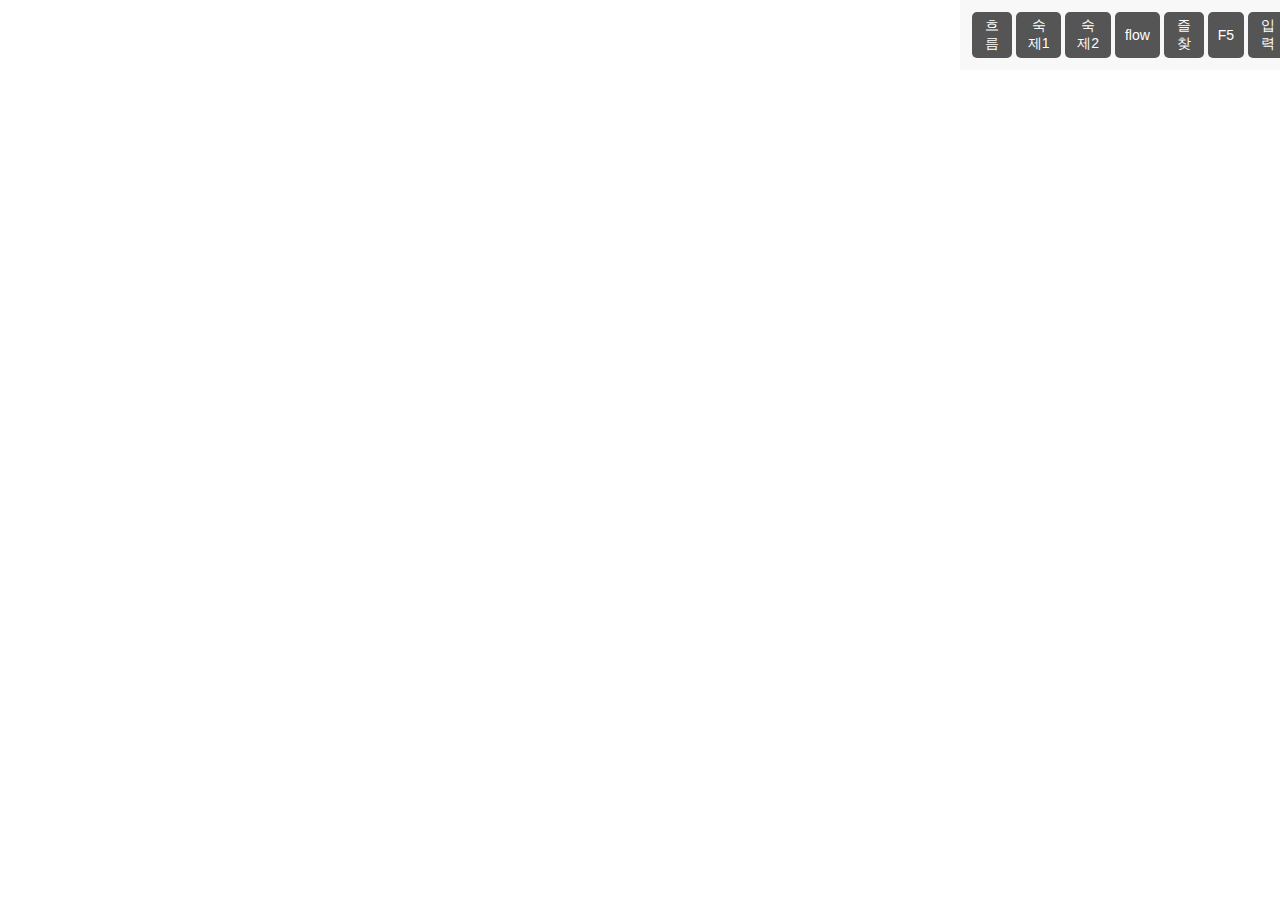
==== index.html @ bfab96e7 "Update index.html" ====
<!DOCTYPE html>
<html lang="ko">
<head>
    <meta charset="UTF-8">
    <meta name="viewport" content="width=device-width, initial-scale=1.0, user-scalable=yes">
    <title>롤캐 모바일용</title>
    <link rel="stylesheet" href="styles.css">
    <style>
        /* 버튼 크기 조정 */
        .menu-button {
            padding: 5px 10px; /* 버튼 크기 줄임 */
            font-size: 14px; /* 폰트 크기 줄임 */
            margin: 2px; /* 버튼 간격 조정 */
        }

        /* 추가 스타일: 전체 레이아웃과 스크롤 방지 */
        html, body {
            height: 100%; /* html, body 높이 100% 설정 */
            margin: 0;
            padding: 0;
            overflow: hidden; /* body 스크롤 방지 */
        }

        .container {
            display: flex;
            flex-direction: column; /* 모바일에서는 세로 배치 */
            height: 100%; /* container 높이 100% 설정 */
            overflow: hidden;
        }
        .app_banner_container__8\+G2L.app_banner_is_fixed__vD7c- {
            display: none !important;
        }
        /* 멀티뷰 스타일 */
        .multiview-container {
            display: grid;
            gap: 0;
            width: 100%;
            height: 100%;
        }

        .multiview-item {
            position: relative;
            width: 100%;
            height: 100%;
        }

        .multiview-item iframe {
            width: 100%;
            height: 100%;
            border: none;
        }
    </style>
</head>
<body>
    <div class="container">
        <!-- 상단: 버튼 메뉴 -->
        <div class="menu-section" id="menu-section">
            <button id="hrm-btn" class="menu-button">흐름</button>
            <button id="youtube-btn" class="menu-button">숙제1</button>
            <button id="forest-btn" class="menu-button">숙제2</button>
            <button id="flow-btn" class="menu-button">flow</button>
            <button id="favorite-btn" class="menu-button">즐찾</button>
            <button id="refresh-btn" class="menu-button">F5</button>
            <button id="input-btn" class="menu-button">입력</button>
        </div>

        <!-- 중간: 영상 표시 -->
        <div class="video-section" id="video-section">
            <iframe
                id="video-iframe"
                src=""
                frameborder="0"
                allow="accelerometer; autoplay; clipboard-write; encrypted-media; gyroscope; picture-in-picture"
                allowfullscreen
            ></iframe>
        </div>

        <!-- 하단: 채팅창 -->
        <div class="chat-section">
            <iframe
                id="chat-iframe"
                src=""
                frameborder="0"
            ></iframe>
        </div>
    </div>

    <!-- 입력 모달 -->
    <div id="input-modal" style="display: none;">
        <div style="display: flex; flex-direction: column;">
            <div style="display: flex; align-items: center; margin-bottom: 10px;">
                <input type="checkbox" id="multiview-checkbox" style="margin-right: 5px;">
                <label for="multiview-checkbox">멀티뷰 사용</label>
            </div>
            <div id="single-url-input-container">
                <input type="text" id="url-input" class="url-input" placeholder="URL 입력" style="width: 100%; margin-bottom: 10px;" />
            </div>
            <div id="multiview-options" style="display: none;">
                <div style="display: flex; align-items: center; margin-bottom: 10px;">
                    <label for="multiview-layout-select" style="margin-right: 10px;">분할:</label>
                    <select id="multiview-layout-select">
                        <option value="1">1분할</option>
                        <option value="2">2분할</option>
                        <option value="3">3분할</option>
                        <option value="4">4분할</option>
                    </select>
                </div>
                <div id="multiview-url-inputs">
                    <!-- 동적으로 URL 입력 필드가 추가됩니다 -->
                </div>
                <!-- 추가: 즐겨찾기 목록 (멀티뷰용, 드래그 가능) -->
                <div id="favorite-drag-container">
                    <p class="favorite-drag-title">즐겨찾기 (드래그하여 입력 필드에 붙여넣기)</p>
                    <div id="favorite-drag-list">
                        <!-- 즐겨찾기 항목이 여기에 동적으로 추가됩니다 -->
                    </div>
                </div>
            </div>
            <div style="display: flex; justify-content: space-between; align-items: center;">
                <button id="go-btn" class="menu-button" style="flex-grow: 1; margin-right: 5px;">Go</button>
                <button id="close-btn" class="menu-button" style="background-color: #dc3545; color: white;">닫기</button>
            </div>
            <div style="margin-top: 10px; color: #666; font-size: 12px; word-wrap: break-word;">
             ex) 롤캐직링, 영상주소, m3u8(크롬,웨일,엣지는<a href="https://chromewebstore.google.com/detail/hls-player-m3u8-streaming/eakdijdofmnclopcffkkgmndadhbjgka?hl=ko" target="_blank">플레이어</a>설치)
            </div>
        </div>
    </div>

    <!-- 기존 즐겨찾기 모달 (독립적으로 동작) -->
    <div id="favorite-modal" style="display: none;">
      <div style="display: flex; flex-direction: column; align-items: center;">
        <h3>즐겨찾기 목록</h3>
        <input
          type="text"
          id="favorite-name-input"
          placeholder="이름 입력"
          class="favorite-input"
          style="flex: 1;"
        />
        <div class="input-row">
          <input
            type="text"
            id="favorite-url-input"
            placeholder="주소 입력"
            class="favorite-input"
          />
        </div>
        <button id="add-favorite-btn" class="menu-button">추가</button>
      </div>
      <ul id="favorite-list" style="list-style-type: none; padding: 0; width: 100%;">
        <!-- 즐겨찾기 항목이 여기에 동적으로 추가됩니다 -->
      </ul>
      <div class="button-container">
        <button id="close-favorite-modal" class="menu-button" style="background-color: #dc3545; color: white;">닫기</button>
      </div>
    </div>

    <script>
        function getVideoarea(w, h, wr, hr){
            h = h - 25;
            if(w <= 0 || h <= 0){
                return 0;
            } else if(w*hr > h*wr){
                return h * h * wr / hr;
            } else {
                return w * w * hr / wr;
            }
        }

        function getUtility(x, n){
            return x/(x+n);
        }

        // 디바운스 함수
        function debounce(func, delay) {
            let timeoutId;
            return function(...args) {
                clearTimeout(timeoutId);
                timeoutId = setTimeout(() => {
                    func.apply(this, args);
                }, delay);
            };
        }
        
function adjustChatSectionHeight() {
    const menuSection = document.getElementById('menu-section');
    const chatSection = document.querySelector('.chat-section');

    if (chatSection && menuSection) {
        chatSection.style.height = `calc(100% - ${menuSection.offsetHeight}px)`;
    }
}
        // 레이아웃 조정 함수 (수정됨)
function design() {
    var win = window;
    var doc = document;
    var docElem = doc.documentElement;
    var body = doc.getElementsByTagName('body')[0];
    var w = win.innerWidth || docElem.clientWidth || body.clientWidth;
    var h = win.innerHeight || docElem.clientHeight || body.clientHeight;
    
    // 최소 채팅 높이 계산 추가
    var minChatHeight = h * 0.4; // 채팅 섹션 최소 높이 40%
    var maxVideoHeight = h - minChatHeight - 50; // 비디오 섹션 최대 높이
    var standardHeight = w * 9/16 + 25; // 기존 16:9 비율 계산
    
    // hgh 수정
    var hgh = standardHeight > maxVideoHeight ? maxVideoHeight : standardHeight;
    
    var wg = getUtility(getVideoarea(w - 320, h, 16, 9), 192 * 108 * 10) + getUtility(240 * h, 24 * 20 * 10);
    var hg = getUtility(getVideoarea(w, hgh, 16, 9), 192 * 108 * 10) + getUtility((w > 240 ? 240 : w) * (h - hgh), 24 * 20 * 10);

    const menuSection = document.getElementById('menu-section');
    const videoSection = document.getElementById('video-section');
    const chatSection = document.querySelector('.chat-section');
    const videoIframe = document.getElementById('video-iframe');
    const chatIframe = document.getElementById('chat-iframe');

    if (hg > wg) {
        // 모바일: 상하 레이아웃
        menuSection.style.position = "relative";
        menuSection.style.width = "100%";
        menuSection.style.height = "auto";
        menuSection.style.display = "flex";
        menuSection.style.justifyContent = "space-around";
        menuSection.style.padding = "10px 0";

        videoSection.style.width = "100%";
        videoSection.style.height = (100 + hgh) + "px";
        videoSection.style.position = "relative";

        chatSection.style.width = "100%";
        chatSection.style.height = (h - hgh - 100) + "px";
        chatSection.style.position = "relative";

            } else {
                // PC: 좌우 레이아웃 (수정)
                const pcContainer = document.createElement('div');
                pcContainer.style.display = 'flex';
                pcContainer.style.height = '100%';
                pcContainer.style.width = '100%';

                const rightContainer = document.createElement('div');
                rightContainer.style.width = '17.5%';
                rightContainer.style.minWidth = '320px'; // 최소 너비 320px 설정
                rightContainer.style.height = '100%';
                rightContainer.style.float = 'right';

                menuSection.style.position = "relative";
                menuSection.style.width = "100%";
                menuSection.style.height = "auto";
                menuSection.style.display = "flex";
                menuSection.style.flexDirection = "row";
                menuSection.style.justifyContent = "space-around";
                menuSection.style.padding = "10px";

                chatSection.style.width = "100%";
                chatSection.style.height = "calc(100% - " + menuSection.offsetHeight + "px)";
                chatSection.style.position = "relative";
                chatSection.style.top = "0";

                rightContainer.appendChild(menuSection);
                rightContainer.appendChild(chatSection);

                pcContainer.appendChild(videoSection);
                pcContainer.appendChild(rightContainer);

                const container = document.querySelector('.container');
                container.innerHTML = '';
                container.appendChild(pcContainer);

                videoSection.style.width = "82.5%";
                videoSection.style.height = "100%";
                videoSection.style.position = "relative";
                videoSection.style.float = "left";
            }
        // 리사이즈 이벤트 리스너 추가
    window.addEventListener('resize', adjustChatSectionHeight);
    adjustChatSectionHeight(); // 초기 설정 시 한 번 실행
        }

        // 초기 로드 시 실행
        window.onload = function() {
            const chatIframe = document.getElementById('chat-iframe');
            const lgicurl = 'https://insagirl-toto.appspot.com/chatting/lgic/';
            if(location.hash && location.hash.substring(1)) {
                chatIframe.src = lgicurl + '#' + decodeURIComponent(location.hash.substring(1));
            } else {
                chatIframe.src = lgicurl;
            }
            design(); // 초기 레이아웃 설정
        };
        
        // "흐름" 버튼 클릭 이벤트 추가
        const hrmBtn = document.getElementById('hrm-btn');
        hrmBtn.addEventListener('click', () => {
            const url = 'https://insagirl-toto.appspot.com/hrm/?where=1';
            window.open(url, '_blank');
        });
        
        // F5 버튼 클릭 시 채팅창 새로고침 (해시 유지)
        const refreshBtn = document.getElementById('refresh-btn');
        refreshBtn.addEventListener('click', () => {
            const chatIframe = document.getElementById('chat-iframe');
            if (chatIframe) {
                const lgicurl = 'https://insagirl-toto.appspot.com/chatting/lgic/';
                const hash = window.location.hash;
                chatIframe.src = lgicurl + hash + '?cache=' + Math.random();
            }
        });
    </script>
    <script src="script.js"></script>
</body>
</html>
---- styles.css ----
/* General styles */
body {
    font-family: Arial, sans-serif;
    margin: 0;
    padding: 0;
    display: flex;
    flex-direction: column;
    height: 100vh;
}

.container {
    display: flex;
    flex-direction: column;
    height: 100%;
}

.video-section {
    width: 100%;
    height: 100%; /* 부모 요소의 높이를 명확히 설정 */
    position: relative;
}

.chat-section {
    width: 100%;
    height: 100%; /* 부모 요소의 높이를 명확히 설정 */
    position: relative;
}

#video-iframe,
#chat-iframe {
    width: 100%;
    height: 100%;
    border: none;
}

/* Menu section styles */
.menu-section {
    display: flex;
    justify-content: space-around;
    padding: 10px;
    background-color: #f8f8f8;
}

.menu-button {
    padding: 10px 20px;
    font-size: 16px;
    color: white;
    border: none;
    border-radius: 5px;
    cursor: pointer;
    background-color: #555;
}

/* Input modal styles */
#input-modal {
    display: none;
    position: fixed;
    top: 50%;
    left: 50%;
    transform: translate(-50%, -50%);
    width: 90%;
    max-width: 400px;
    margin: 20px auto;
    padding: 20px;
    border-radius: 8px;
    box-shadow: 0 2px 10px rgba(0, 0, 0, 0.1);
    background-color: white;
    z-index: 1000;
    box-sizing: border-box;
}

#input-modal > div {
    display: flex;
    flex-direction: column;
}

#input-modal label {
    margin-bottom: 5px;
    font-weight: bold;
}

#input-modal input[type="checkbox"] {
    margin-right: 5px;
}

#single-url-input-container, #multiview-options {
    margin-bottom: 10px;
}

.url-input, #multiview-options select {
    width: 100%;
    padding: 8px;
    font-size: 14px;
    border: 1px solid #ccc;
    border-radius: 4px;
    box-sizing: border-box;
    margin-bottom: 5px;
}

#multiview-url-inputs > input {
    width: 100%;
    padding: 8px;
    font-size: 14px;
    border: 1px solid #ccc;
    border-radius: 4px;
    box-sizing: border-box;
    margin-bottom: 5px;
}

/* Go & Close buttons in modal */
#go-btn, #close-btn {
    width: 50px; 
    padding: 8px;
    font-size: 12px;
}

#go-btn {
    background-color: #555;
    color: white;
    border: none;
    border-radius: 5px;
    cursor: pointer;
}

#close-btn {
    background-color: #555;
    color: white;
    border: none;
    border-radius: 5px;
    cursor: pointer;
}

#input-modal > div > div:last-child {
    display: flex;
    justify-content: space-between;
    gap: 10px;
}

#input-modal > div > div:last-child button {
    flex-grow: 1;
}

/* Top section styles */
.top-section {
    flex: 2;
    display: flex;
    justify-content: center;
    align-items: center;
}

#video-iframe {
    width: 100%;
    height: 100%;
    border: none;
}

/* Bottom section styles */
.bottom-section {
    flex: 1.5;
    display: flex;
    justify-content: center;
    align-items: center;
}

#chat-iframe {
    width: 100%;
    height: 100%;
    border: none;
    zoom: 1.2;
    overflow: hidden;
}

/* 기존 즐겨찾기 모달 스타일 */
#favorite-modal {
    position: fixed;
    top: 50%;
    left: 50%;
    transform: translate(-50%, -50%);
    background-color: white;
    padding: 20px;
    border-radius: 10px;
    box-shadow: 0 4px 8px rgba(0, 0, 0, 0.2);
    z-index: 1000;
    width: 90%;
    max-width: 400px;
    box-sizing: border-box;
}

#favorite-list {
    max-height: 200px;
    overflow-y: auto;
    width: 100%;
}

#favorite-list li {
    display: flex;
    justify-content: space-between;
    align-items: center;
    margin: 10px 0;
    padding: 5px;
    background-color: #f9f9f9;
    border: 1px solid #ddd;
    border-radius: 5px;
    word-break: break-all;
}

#favorite-list li button {
    background-color: #dc3545;
    color: white;
    border: none;
    padding: 5px 10px;
    border-radius: 3px;
    cursor: pointer;
    font-size: 14px;
}

#favorite-list li button:hover {
    background-color: #c82333;
}

.favorite-input {
    height: 40px;
    width: 100%;
    padding: 8px;
    font-size: 14px;
    box-sizing: border-box;
    border: 1px solid #ddd;
    border-radius: 5px;
}

.input-row {
    display: flex;
    gap: 10px;
    width: 100%;
    margin-bottom: 10px;
}

.button-container {
    display: flex;
    justify-content: center;
    margin-top: 10px;
}

/* 새로 추가: 멀티뷰 즐겨찾기 드래그 영역 스타일 */
#favorite-drag-container {
    margin-top: 10px;
    border: 1px solid #ccc;
    padding: 5px;
    max-height: 200px;
    overflow-y: auto;
    background-color: #fafafa;
}

.favorite-drag-title {
    font-size: 13px;
    color: #333;
    margin-bottom: 5px;
}

.favorite-drag-item {
    padding: 5px;
    margin-bottom: 3px;
    background-color: #e9e9e9;
    border: 1px solid #ccc;
    border-radius: 3px;
    cursor: move;
}

.favorite-drag-item:hover {
    background-color: #dcdcdc;
}
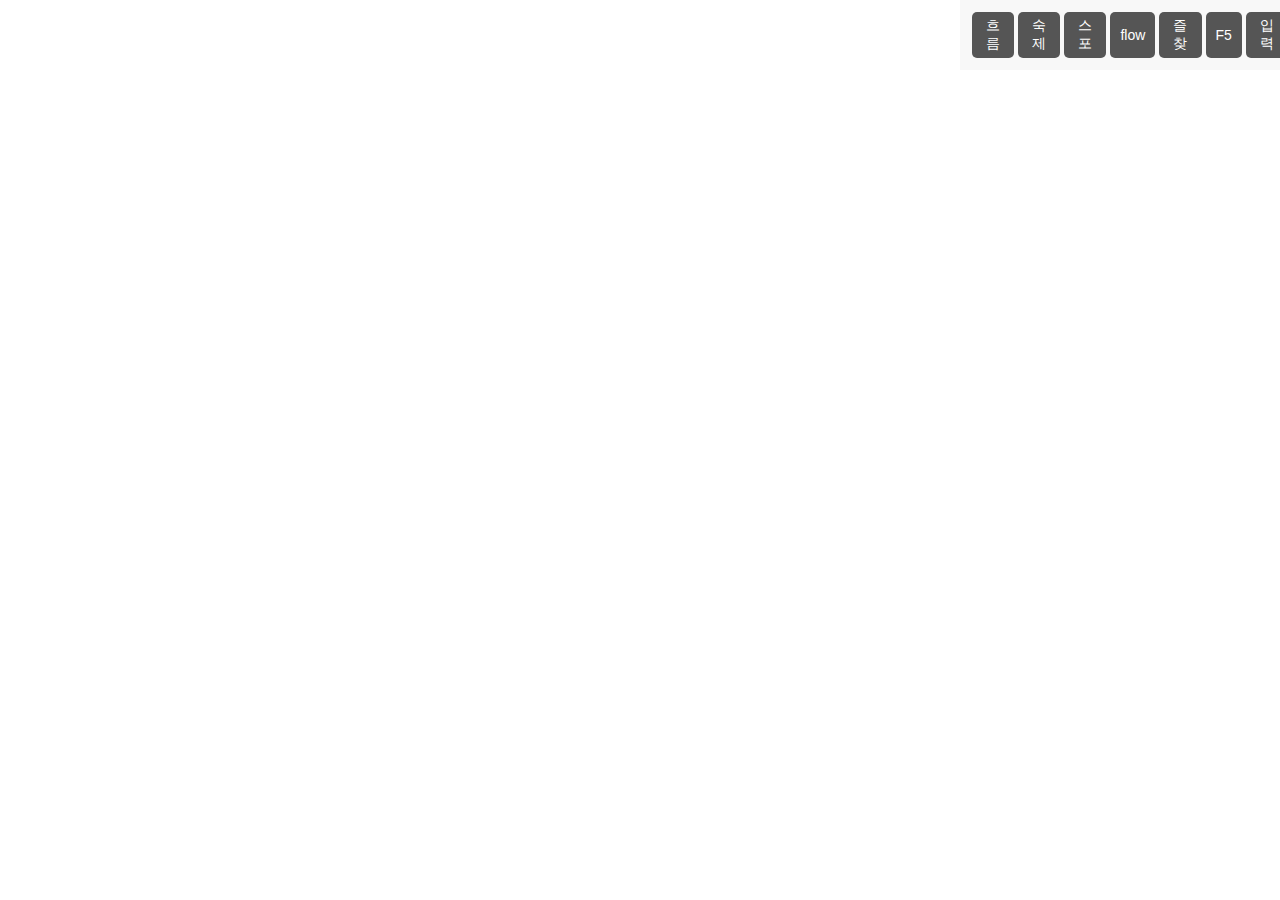
==== commit 0d28231d: "Update index.html" ====
--- a/index.html
+++ b/index.html
@@ -1,5 +1,6 @@
 <!DOCTYPE html>
 <html lang="ko">
+
 <head>
     <meta charset="UTF-8">
     <meta name="viewport" content="width=device-width, initial-scale=1.0, user-scalable=yes">
@@ -8,28 +9,34 @@
     <style>
         /* 버튼 크기 조정 */
         .menu-button {
-            padding: 5px 10px; /* 버튼 크기 줄임 */
-            font-size: 14px; /* 폰트 크기 줄임 */
-            margin: 2px; /* 버튼 간격 조정 */
+            padding: 5px 10px;
+            /* 버튼 크기 줄임 */
+            font-size: 14px;
+            /* 폰트 크기 줄임 */
+            margin: 2px;
+            /* 버튼 간격 조정 */
         }
 
         /* 추가 스타일: 전체 레이아웃과 스크롤 방지 */
-        html, body {
-            height: 100%; /* html, body 높이 100% 설정 */
+        html,
+        body {
+            height: 100%;
+            /* html, body 높이 100% 설정 */
             margin: 0;
             padding: 0;
-            overflow: hidden; /* body 스크롤 방지 */
+            overflow: hidden;
+            /* body 스크롤 방지 */
         }
 
         .container {
             display: flex;
-            flex-direction: column; /* 모바일에서는 세로 배치 */
-            height: 100%; /* container 높이 100% 설정 */
+            flex-direction: column;
+            /* 모바일에서는 세로 배치 */
+            height: 100%;
+            /* container 높이 100% 설정 */
             overflow: hidden;
         }
-        .app_banner_container__8\+G2L.app_banner_is_fixed__vD7c- {
-            display: none !important;
-        }
+
         /* 멀티뷰 스타일 */
         .multiview-container {
             display: grid;
@@ -51,13 +58,14 @@
         }
     </style>
 </head>
+
 <body>
     <div class="container">
         <!-- 상단: 버튼 메뉴 -->
         <div class="menu-section" id="menu-section">
             <button id="hrm-btn" class="menu-button">흐름</button>
-            <button id="youtube-btn" class="menu-button">숙제1</button>
-            <button id="forest-btn" class="menu-button">숙제2</button>
+            <button id="youtube-btn" class="menu-button">숙제</button>
+            <button id="spo-btn" class="menu-button">스포</button>
             <button id="flow-btn" class="menu-button">flow</button>
             <button id="favorite-btn" class="menu-button">즐찾</button>
             <button id="refresh-btn" class="menu-button">F5</button>
@@ -66,22 +74,12 @@
 
         <!-- 중간: 영상 표시 -->
         <div class="video-section" id="video-section">
-            <iframe
-                id="video-iframe"
-                src=""
-                frameborder="0"
-                allow="accelerometer; autoplay; clipboard-write; encrypted-media; gyroscope; picture-in-picture"
-                allowfullscreen
-            ></iframe>
+            <iframe id="video-iframe" src="" frameborder="0" allow="accelerometer; autoplay; clipboard-write; encrypted-media; gyroscope; picture-in-picture" allowfullscreen></iframe>
         </div>
 
         <!-- 하단: 채팅창 -->
         <div class="chat-section">
-            <iframe
-                id="chat-iframe"
-                src=""
-                frameborder="0"
-            ></iframe>
+            <iframe id="chat-iframe" src="" frameborder="0"></iframe>
         </div>
     </div>
 
@@ -121,54 +119,43 @@
                 <button id="close-btn" class="menu-button" style="background-color: #dc3545; color: white;">닫기</button>
             </div>
             <div style="margin-top: 10px; color: #666; font-size: 12px; word-wrap: break-word;">
-             ex) 롤캐직링, 영상주소, m3u8(크롬,웨일,엣지는<a href="https://chromewebstore.google.com/detail/hls-player-m3u8-streaming/eakdijdofmnclopcffkkgmndadhbjgka?hl=ko" target="_blank">플레이어</a>설치)
+                ex) 롤캐직링, 영상주소, m3u8(크롬,웨일,엣지는<a href="https://chromewebstore.google.com/detail/hls-player-m3u8-streaming/eakdijdofmnclopcffkkgmndadhbjgka?hl=ko" target="_blank">플레이어</a>설치)
             </div>
         </div>
     </div>
 
     <!-- 기존 즐겨찾기 모달 (독립적으로 동작) -->
     <div id="favorite-modal" style="display: none;">
-      <div style="display: flex; flex-direction: column; align-items: center;">
-        <h3>즐겨찾기 목록</h3>
-        <input
-          type="text"
-          id="favorite-name-input"
-          placeholder="이름 입력"
-          class="favorite-input"
-          style="flex: 1;"
-        />
-        <div class="input-row">
-          <input
-            type="text"
-            id="favorite-url-input"
-            placeholder="주소 입력"
-            class="favorite-input"
-          />
-        </div>
-        <button id="add-favorite-btn" class="menu-button">추가</button>
-      </div>
-      <ul id="favorite-list" style="list-style-type: none; padding: 0; width: 100%;">
-        <!-- 즐겨찾기 항목이 여기에 동적으로 추가됩니다 -->
-      </ul>
-      <div class="button-container">
-        <button id="close-favorite-modal" class="menu-button" style="background-color: #dc3545; color: white;">닫기</button>
-      </div>
+        <div style="display: flex; flex-direction: column; align-items: center;">
+            <h3>즐겨찾기 목록</h3>
+            <input type="text" id="favorite-name-input" placeholder="이름 입력" class="favorite-input" style="flex: 1;" />
+            <div class="input-row">
+                <input type="text" id="favorite-url-input" placeholder="주소 입력" class="favorite-input" />
+            </div>
+            <button id="add-favorite-btn" class="menu-button">추가</button>
+        </div>
+        <ul id="favorite-list" style="list-style-type: none; padding: 0; width: 100%;">
+            <!-- 즐겨찾기 항목이 여기에 동적으로 추가됩니다 -->
+        </ul>
+        <div class="button-container">
+            <button id="close-favorite-modal" class="menu-button" style="background-color: #dc3545; color: white;">닫기</button>
+        </div>
     </div>
 
     <script>
-        function getVideoarea(w, h, wr, hr){
+        function getVideoarea(w, h, wr, hr) {
             h = h - 25;
-            if(w <= 0 || h <= 0){
+            if (w <= 0 || h <= 0) {
                 return 0;
-            } else if(w*hr > h*wr){
+            } else if (w * hr > h * wr) {
                 return h * h * wr / hr;
             } else {
                 return w * w * hr / wr;
             }
         }
 
-        function getUtility(x, n){
-            return x/(x+n);
+        function getUtility(x, n) {
+            return x / (x + n);
         }
 
         // 디바운스 함수
@@ -181,57 +168,57 @@
                 }, delay);
             };
         }
-        
-function adjustChatSectionHeight() {
-    const menuSection = document.getElementById('menu-section');
-    const chatSection = document.querySelector('.chat-section');
-
-    if (chatSection && menuSection) {
-        chatSection.style.height = `calc(100% - ${menuSection.offsetHeight}px)`;
-    }
-}
+
+        function adjustChatSectionHeight() {
+            const menuSection = document.getElementById('menu-section');
+            const chatSection = document.querySelector('.chat-section');
+
+            if (chatSection && menuSection) {
+                chatSection.style.height = `calc(100% - ${menuSection.offsetHeight}px)`;
+            }
+        }
         // 레이아웃 조정 함수 (수정됨)
-function design() {
-    var win = window;
-    var doc = document;
-    var docElem = doc.documentElement;
-    var body = doc.getElementsByTagName('body')[0];
-    var w = win.innerWidth || docElem.clientWidth || body.clientWidth;
-    var h = win.innerHeight || docElem.clientHeight || body.clientHeight;
-    
-    // 최소 채팅 높이 계산 추가
-    var minChatHeight = h * 0.4; // 채팅 섹션 최소 높이 40%
-    var maxVideoHeight = h - minChatHeight - 50; // 비디오 섹션 최대 높이
-    var standardHeight = w * 9/16 + 25; // 기존 16:9 비율 계산
-    
-    // hgh 수정
-    var hgh = standardHeight > maxVideoHeight ? maxVideoHeight : standardHeight;
-    
-    var wg = getUtility(getVideoarea(w - 320, h, 16, 9), 192 * 108 * 10) + getUtility(240 * h, 24 * 20 * 10);
-    var hg = getUtility(getVideoarea(w, hgh, 16, 9), 192 * 108 * 10) + getUtility((w > 240 ? 240 : w) * (h - hgh), 24 * 20 * 10);
-
-    const menuSection = document.getElementById('menu-section');
-    const videoSection = document.getElementById('video-section');
-    const chatSection = document.querySelector('.chat-section');
-    const videoIframe = document.getElementById('video-iframe');
-    const chatIframe = document.getElementById('chat-iframe');
-
-    if (hg > wg) {
-        // 모바일: 상하 레이아웃
-        menuSection.style.position = "relative";
-        menuSection.style.width = "100%";
-        menuSection.style.height = "auto";
-        menuSection.style.display = "flex";
-        menuSection.style.justifyContent = "space-around";
-        menuSection.style.padding = "10px 0";
-
-        videoSection.style.width = "100%";
-        videoSection.style.height = (100 + hgh) + "px";
-        videoSection.style.position = "relative";
-
-        chatSection.style.width = "100%";
-        chatSection.style.height = (h - hgh - 100) + "px";
-        chatSection.style.position = "relative";
+        function design() {
+            var win = window;
+            var doc = document;
+            var docElem = doc.documentElement;
+            var body = doc.getElementsByTagName('body')[0];
+            var w = win.innerWidth || docElem.clientWidth || body.clientWidth;
+            var h = win.innerHeight || docElem.clientHeight || body.clientHeight;
+
+            // 최소 채팅 높이 계산 추가
+            var minChatHeight = h * 0.4; // 채팅 섹션 최소 높이 40%
+            var maxVideoHeight = h - minChatHeight - 50; // 비디오 섹션 최대 높이
+            var standardHeight = w * 9 / 16 + 25; // 기존 16:9 비율 계산
+
+            // hgh 수정
+            var hgh = standardHeight > maxVideoHeight ? maxVideoHeight : standardHeight;
+
+            var wg = getUtility(getVideoarea(w - 320, h, 16, 9), 192 * 108 * 10) + getUtility(240 * h, 24 * 20 * 10);
+            var hg = getUtility(getVideoarea(w, hgh, 16, 9), 192 * 108 * 10) + getUtility((w > 240 ? 240 : w) * (h - hgh), 24 * 20 * 10);
+
+            const menuSection = document.getElementById('menu-section');
+            const videoSection = document.getElementById('video-section');
+            const chatSection = document.querySelector('.chat-section');
+            const videoIframe = document.getElementById('video-iframe');
+            const chatIframe = document.getElementById('chat-iframe');
+
+            if (hg > wg) {
+                // 모바일: 상하 레이아웃
+                menuSection.style.position = "relative";
+                menuSection.style.width = "100%";
+                menuSection.style.height = "auto";
+                menuSection.style.display = "flex";
+                menuSection.style.justifyContent = "space-around";
+                menuSection.style.padding = "10px 0";
+
+                videoSection.style.width = "100%";
+                videoSection.style.height = (350 + hgh) + "px";
+                videoSection.style.position = "relative";
+
+                chatSection.style.width = "100%";
+                chatSection.style.height = (h - hgh - 350) + "px";
+                chatSection.style.position = "relative";
 
             } else {
                 // PC: 좌우 레이아웃 (수정)
@@ -274,41 +261,42 @@
                 videoSection.style.position = "relative";
                 videoSection.style.float = "left";
             }
-        // 리사이즈 이벤트 리스너 추가
-    window.addEventListener('resize', adjustChatSectionHeight);
-    adjustChatSectionHeight(); // 초기 설정 시 한 번 실행
+            // 리사이즈 이벤트 리스너 추가
+            window.addEventListener('resize', adjustChatSectionHeight);
+            adjustChatSectionHeight(); // 초기 설정 시 한 번 실행
         }
 
         // 초기 로드 시 실행
         window.onload = function() {
             const chatIframe = document.getElementById('chat-iframe');
             const lgicurl = 'https://insagirl-toto.appspot.com/chatting/lgic/';
-            if(location.hash && location.hash.substring(1)) {
+            if (location.hash && location.hash.substring(1)) {
                 chatIframe.src = lgicurl + '#' + decodeURIComponent(location.hash.substring(1));
             } else {
                 chatIframe.src = lgicurl;
             }
             design(); // 초기 레이아웃 설정
         };
-        
+
         // "흐름" 버튼 클릭 이벤트 추가
         const hrmBtn = document.getElementById('hrm-btn');
         hrmBtn.addEventListener('click', () => {
             const url = 'https://insagirl-toto.appspot.com/hrm/?where=1';
             window.open(url, '_blank');
         });
-        
+
         // F5 버튼 클릭 시 채팅창 새로고침 (해시 유지)
         const refreshBtn = document.getElementById('refresh-btn');
         refreshBtn.addEventListener('click', () => {
             const chatIframe = document.getElementById('chat-iframe');
             if (chatIframe) {
-                const lgicurl = 'https://insagirl-toto.appspot.com/chatting/lgic/';
-                const hash = window.location.hash;
-                chatIframe.src = lgicurl + hash + '?cache=' + Math.random();
+                const baseUrl = 'https://insagirl-toto.appspot.com/chatting/lgic/';
+                const hashPart = window.location.hash ? '#' + decodeURIComponent(window.location.hash.substring(1)) : '';
+                chatIframe.src = baseUrl + '?cache=' + Math.random() + hashPart;
             }
         });
     </script>
     <script src="script.js"></script>
 </body>
+
 </html>
--- a/styles.css
+++ b/styles.css
@@ -269,3 +269,47 @@
 .favorite-drag-item:hover {
     background-color: #dcdcdc;
 }
+.stream-section {
+    flex: 1;
+    overflow-y: auto;
+}
+
+.main-streams ul {
+    list-style: none;
+    padding: 0;
+    margin: 0;
+}
+
+.main-streams li {
+    display: flex;
+    align-items: center;
+    padding: 10px;
+    border-bottom: 1px solid #ddd;
+}
+
+.main-streams li img {
+    margin-right: 10px;
+}
+
+.stream-wrap {
+    flex: 1;
+}
+
+.title {
+    font-weight: bold;
+}
+
+.info {
+    display: flex;
+    justify-content: space-between;
+    font-size: 12px;
+    color: #666;
+}
+
+.from {
+    margin-right: 10px;
+}
+
+.viewers {
+    white-space: nowrap;
+}
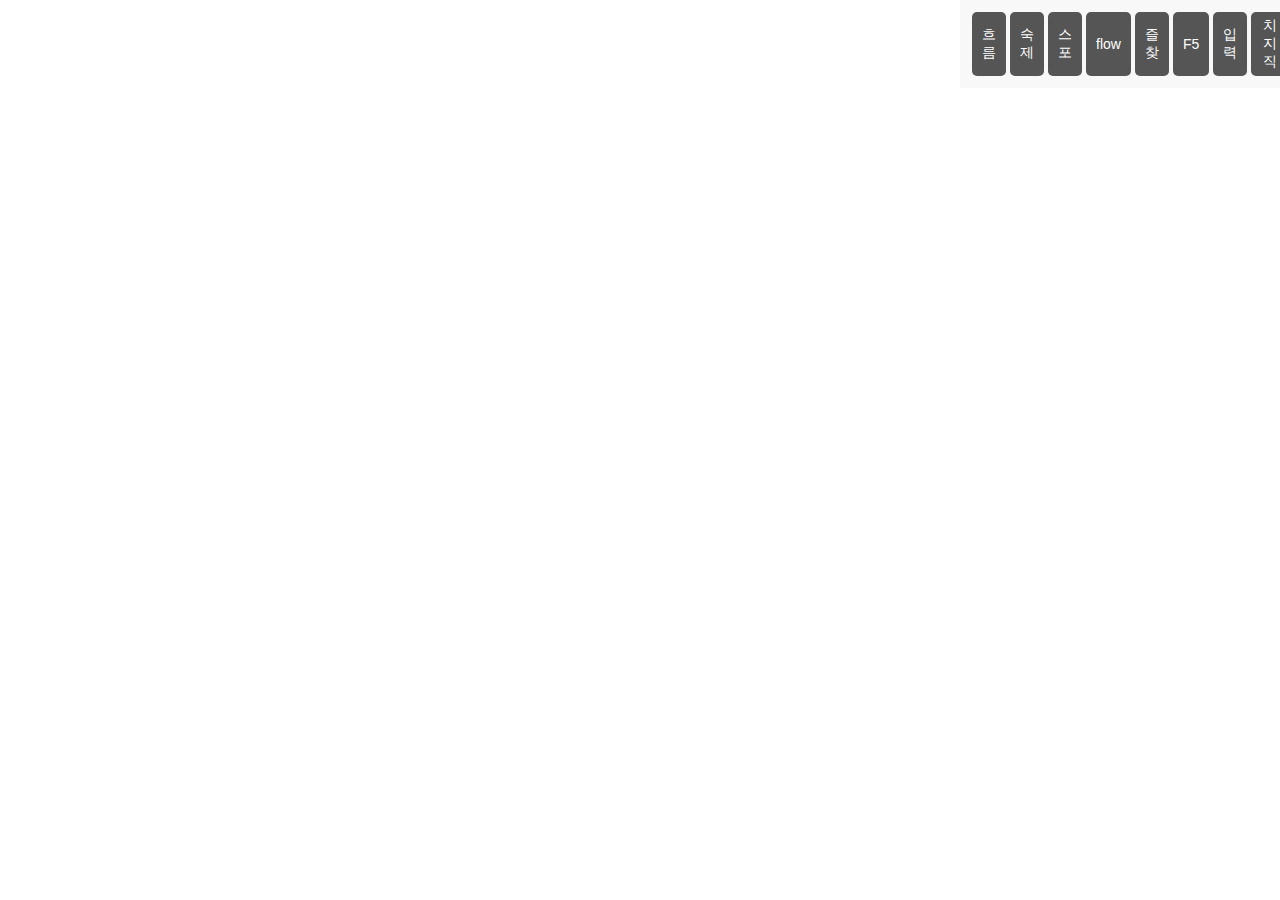
==== commit e84b2501: "Update index.html" ====
--- a/index.html
+++ b/index.html
@@ -70,6 +70,7 @@
             <button id="favorite-btn" class="menu-button">즐찾</button>
             <button id="refresh-btn" class="menu-button">F5</button>
             <button id="input-btn" class="menu-button">입력</button>
+            <button id="chzzk-btn" class="menu-button">치지직</button> <!-- 추가 -->
         </div>
 
         <!-- 중간: 영상 표시 -->
@@ -142,6 +143,19 @@
         </div>
     </div>
 
+    <!-- 치지직 팔로우 리스트 모달 추가 -->
+    <div id="chzzk-modal" style="display: none;">
+        <div style="display: flex; flex-direction: column; align-items: center;">
+            <h3>치지직 팔로우 리스트</h3>
+            <div id="chzzk-list" style="max-height: 300px; overflow-y: auto; width: 100%;">
+                <!-- 동적으로 채널 목록 추가 -->
+            </div>
+            <div class="button-container">
+                <button id="close-chzzk-modal" class="menu-button" style="background-color: #dc3545; color: white;">닫기</button>
+            </div>
+        </div>
+    </div>
+    
     <script>
         function getVideoarea(w, h, wr, hr) {
             h = h - 25;
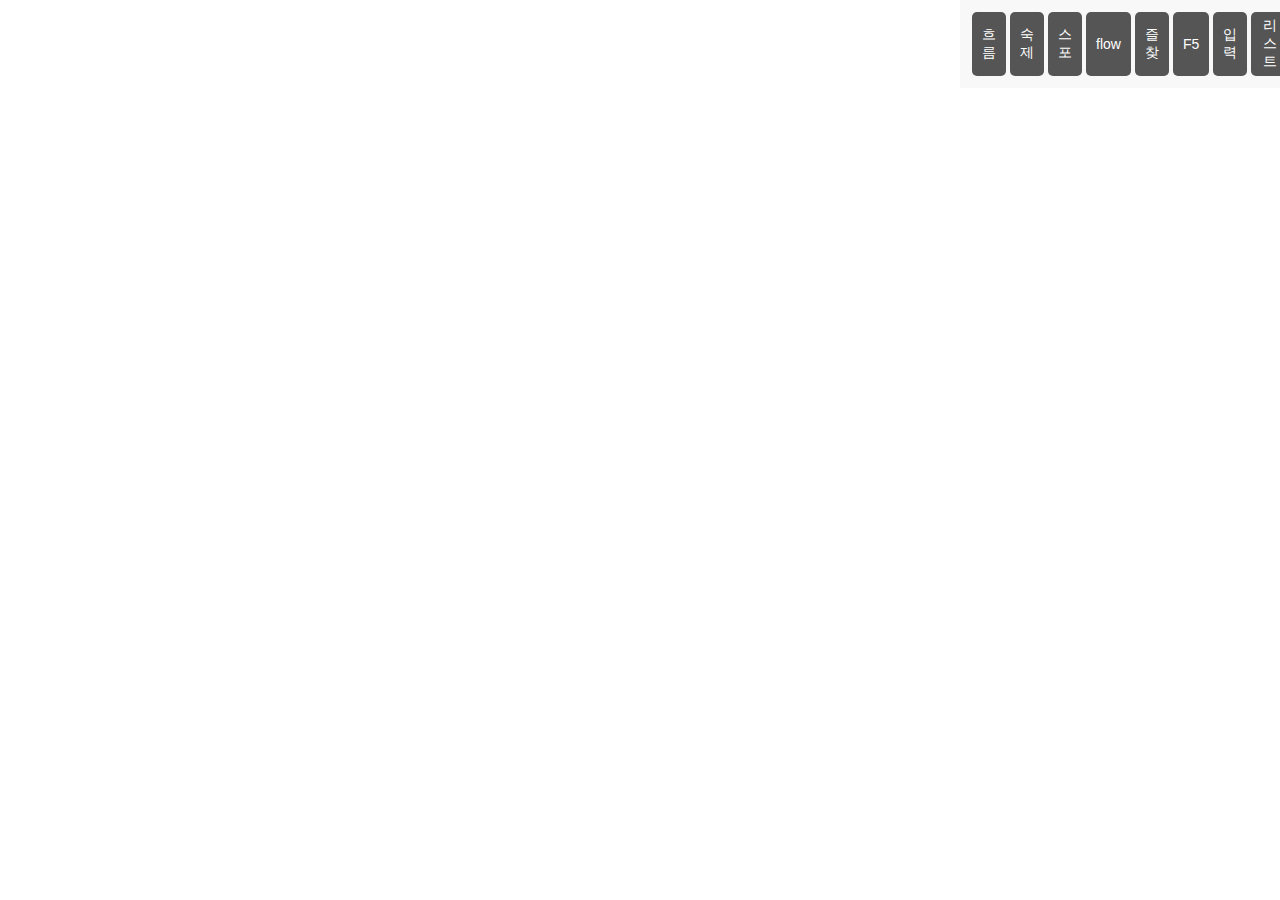
==== commit 17f529b4: "Update index.html" ====
--- a/index.html
+++ b/index.html
@@ -70,7 +70,7 @@
             <button id="favorite-btn" class="menu-button">즐찾</button>
             <button id="refresh-btn" class="menu-button">F5</button>
             <button id="input-btn" class="menu-button">입력</button>
-            <button id="chzzk-btn" class="menu-button">치지직</button> <!-- 추가 -->
+            <button id="list-btn" class="menu-button">리스트</button> <!-- 치지직 대신 리스트 버튼 -->
         </div>
 
         <!-- 중간: 영상 표시 -->
@@ -143,15 +143,15 @@
         </div>
     </div>
 
-    <!-- 치지직 팔로우 리스트 모달 추가 -->
-    <div id="chzzk-modal" style="display: none;">
+<!-- 리스트 모달 -->
+    <div id="list-modal" style="display: none;">
         <div style="display: flex; flex-direction: column; align-items: center;">
-            <h3>치지직 팔로우 리스트</h3>
-            <div id="chzzk-list" style="max-height: 300px; overflow-y: auto; width: 100%;">
-                <!-- 동적으로 채널 목록 추가 -->
+            <h3>스트리밍 리스트</h3>
+            <div id="list-content" style="max-height: 300px; overflow-y: auto; width: 100%;">
+                <!-- 동적으로 스트리밍 목록 추가 -->
             </div>
             <div class="button-container">
-                <button id="close-chzzk-modal" class="menu-button" style="background-color: #dc3545; color: white;">닫기</button>
+                <button id="close-list-modal" class="menu-button" style="background-color: #dc3545; color: white;">닫기</button>
             </div>
         </div>
     </div>
--- a/styles.css
+++ b/styles.css
@@ -49,6 +49,46 @@
     border-radius: 5px;
     cursor: pointer;
     background-color: #555;
+}
+
+#chzzk-btn {
+    background-color: #00aaff; /* 치지직 색상 */
+}
+
+/* 치지직 모달 스타일 */
+#chzzk-modal {
+    position: fixed;
+    top: 50%;
+    left: 50%;
+    transform: translate(-50%, -50%);
+    background-color: white;
+    padding: 20px;
+    border-radius: 10px;
+    box-shadow: 0 4px 8px rgba(0, 0, 0, 0.2);
+    z-index: 1000;
+    width: 90%;
+    max-width: 400px;
+    box-sizing: border-box;
+}
+
+#chzzk-list {
+    max-height: 300px;
+    overflow-y: auto;
+    width: 100%;
+}
+
+.chzzk-item {
+    padding: 5px;
+    border-bottom: 1px solid #eee;
+}
+
+.chzzk-item.live {
+    background-color: #e0ffe0;
+    cursor: pointer;
+}
+
+.chzzk-item.live:hover {
+    background-color: #d0ffd0;
 }
 
 /* Input modal styles */
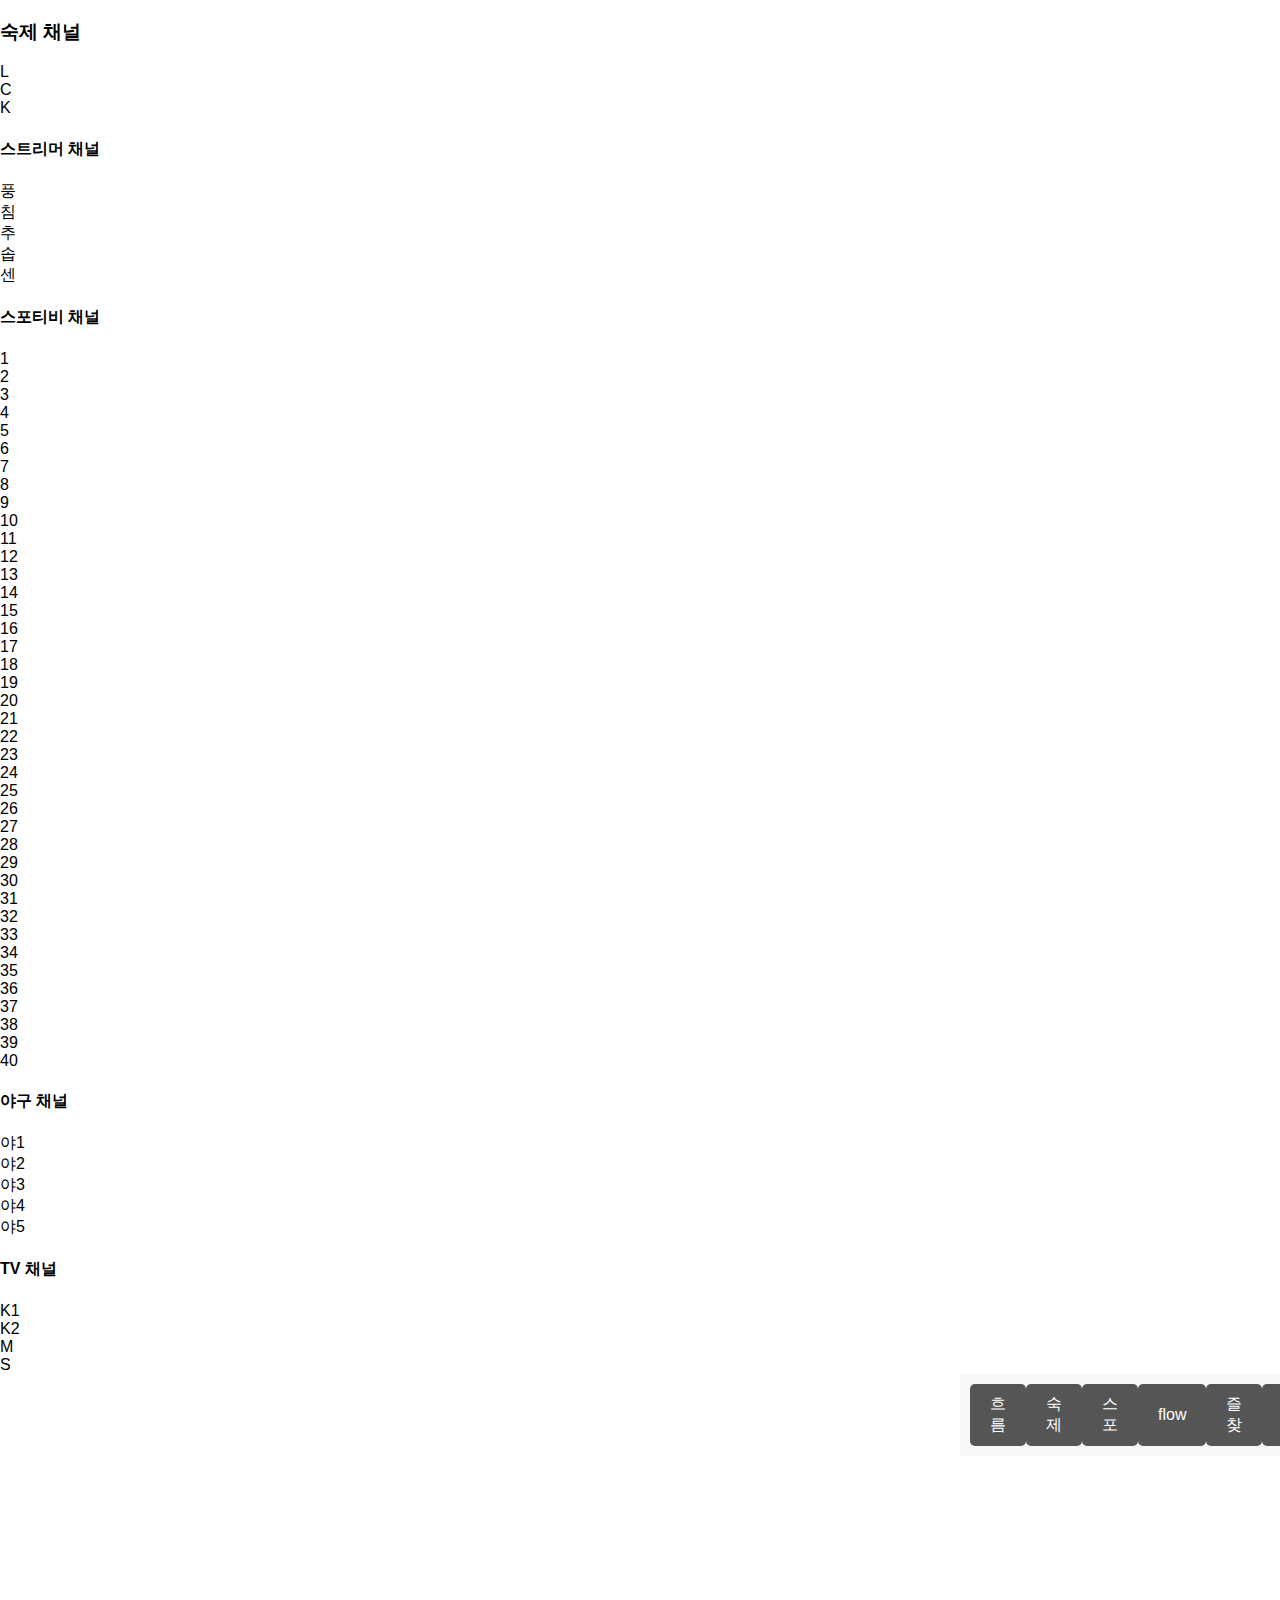
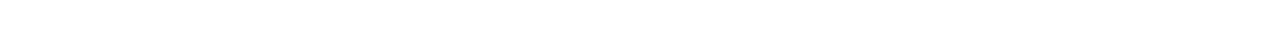
==== commit b1ede44c: "Update index.html" ====
--- a/index.html
+++ b/index.html
@@ -6,62 +6,23 @@
     <meta name="viewport" content="width=device-width, initial-scale=1.0, user-scalable=yes">
     <title>롤캐 모바일용</title>
     <link rel="stylesheet" href="styles.css">
-    <style>
-        /* 버튼 크기 조정 */
-        .menu-button {
-            padding: 5px 10px;
-            /* 버튼 크기 줄임 */
-            font-size: 14px;
-            /* 폰트 크기 줄임 */
-            margin: 2px;
-            /* 버튼 간격 조정 */
-        }
-
-        /* 추가 스타일: 전체 레이아웃과 스크롤 방지 */
-        html,
-        body {
-            height: 100%;
-            /* html, body 높이 100% 설정 */
-            margin: 0;
-            padding: 0;
-            overflow: hidden;
-            /* body 스크롤 방지 */
-        }
-
-        .container {
-            display: flex;
-            flex-direction: column;
-            /* 모바일에서는 세로 배치 */
-            height: 100%;
-            /* container 높이 100% 설정 */
-            overflow: hidden;
-        }
-
-        /* 멀티뷰 스타일 */
-        .multiview-container {
-            display: grid;
-            gap: 0;
-            width: 100%;
-            height: 100%;
-        }
-
-        .multiview-item {
-            position: relative;
-            width: 100%;
-            height: 100%;
-        }
-
-        .multiview-item iframe {
-            width: 100%;
-            height: 100%;
-            border: none;
-        }
-    </style>
+    <link href="https://fonts.googleapis.com/css2?family=Roboto:wght@400;500&display=swap" rel="stylesheet">
 </head>
 
 <body>
+    <div id="sidebar">
+        <h3>숙제 채널</h3>
+        <div id="lck-channels"></div>
+        <h4>스트리머 채널</h4>
+        <div id="chzzk-channels"></div>
+        <h4>스포티비 채널</h4>
+        <div id="spotv-channels"></div>
+        <h4>야구 채널</h4>
+        <div id="baseball-channels"></div>
+        <h4>TV 채널</h4>
+        <div id="tv-channels"></div>
+    </div>
     <div class="container">
-        <!-- 상단: 버튼 메뉴 -->
         <div class="menu-section" id="menu-section">
             <button id="hrm-btn" class="menu-button">흐름</button>
             <button id="youtube-btn" class="menu-button">숙제</button>
@@ -70,18 +31,14 @@
             <button id="favorite-btn" class="menu-button">즐찾</button>
             <button id="refresh-btn" class="menu-button">F5</button>
             <button id="input-btn" class="menu-button">입력</button>
-            <button id="list-btn" class="menu-button">리스트</button> <!-- 치지직 대신 리스트 버튼 -->
-        </div>
-
-        <!-- 중간: 영상 표시 -->
+        </div>
         <div class="video-section" id="video-section">
             <iframe id="video-iframe" src="" frameborder="0" allow="accelerometer; autoplay; clipboard-write; encrypted-media; gyroscope; picture-in-picture" allowfullscreen></iframe>
         </div>
-
-        <!-- 하단: 채팅창 -->
         <div class="chat-section">
             <iframe id="chat-iframe" src="" frameborder="0"></iframe>
         </div>
+        <button id="toggle-btn" onclick="toggleSidebar()">☰</button>
     </div>
 
     <!-- 입력 모달 -->
@@ -104,15 +61,10 @@
                         <option value="4">4분할</option>
                     </select>
                 </div>
-                <div id="multiview-url-inputs">
-                    <!-- 동적으로 URL 입력 필드가 추가됩니다 -->
-                </div>
-                <!-- 추가: 즐겨찾기 목록 (멀티뷰용, 드래그 가능) -->
+                <div id="multiview-url-inputs"></div>
                 <div id="favorite-drag-container">
                     <p class="favorite-drag-title">즐겨찾기 (드래그하여 입력 필드에 붙여넣기)</p>
-                    <div id="favorite-drag-list">
-                        <!-- 즐겨찾기 항목이 여기에 동적으로 추가됩니다 -->
-                    </div>
+                    <div id="favorite-drag-list"></div>
                 </div>
             </div>
             <div style="display: flex; justify-content: space-between; align-items: center;">
@@ -125,7 +77,7 @@
         </div>
     </div>
 
-    <!-- 기존 즐겨찾기 모달 (독립적으로 동작) -->
+    <!-- 기존 즐겨찾기 모달 -->
     <div id="favorite-modal" style="display: none;">
         <div style="display: flex; flex-direction: column; align-items: center;">
             <h3>즐겨찾기 목록</h3>
@@ -135,63 +87,126 @@
             </div>
             <button id="add-favorite-btn" class="menu-button">추가</button>
         </div>
-        <ul id="favorite-list" style="list-style-type: none; padding: 0; width: 100%;">
-            <!-- 즐겨찾기 항목이 여기에 동적으로 추가됩니다 -->
-        </ul>
+        <ul id="favorite-list" style="list-style-type: none; padding: 0; width: 100%;"></ul>
         <div class="button-container">
             <button id="close-favorite-modal" class="menu-button" style="background-color: #dc3545; color: white;">닫기</button>
         </div>
     </div>
 
-<!-- 리스트 모달 -->
-    <div id="list-modal" style="display: none;">
-        <div style="display: flex; flex-direction: column; align-items: center;">
-            <h3>스트리밍 리스트</h3>
-            <div id="list-content" style="max-height: 300px; overflow-y: auto; width: 100%;">
-                <!-- 동적으로 스트리밍 목록 추가 -->
-            </div>
-            <div class="button-container">
-                <button id="close-list-modal" class="menu-button" style="background-color: #dc3545; color: white;">닫기</button>
-            </div>
-        </div>
-    </div>
-    
     <script>
+        // 채널 데이터 정의
+        const extensionId = 'eakdijdofmnclopcffkkgmndadhbjgka';
+        const baseballBaseUrl = 'https://global-media.sooplive.com/live/soopbaseball';
+        const chzzkProxyBaseUrl = 'https://chzzk-api-proxy.hibiya.workers.dev/m3u8-redirect/';
+
+        const baseballChannels = Array.from({ length: 5 }, (_, i) => ({
+            name: `야${i + 1}`,
+            url: `${baseballBaseUrl}${i + 1}/master.m3u8`
+        }));
+
+        const spotvChannels = Array.from({ length: 40 }, (_, i) => {
+            const channelNum = String(i + 1).padStart(2, '0');
+            return {
+                name: `${i + 1}`,
+                url: `https://ch${channelNum}-nlivecdn.spotvnow.co.kr/ch${channelNum}/decr/medialist_14173921312004482655_hls.m3u8`
+            };
+        });
+
+        const lckChannels = [
+            { name: 'L', url: 'https://global-media.sooplive.com/live/lckkr/master.m3u8', type: 'm3u8', tooltip: 'soop' },
+            { name: 'C', url: 'https://chzzk-api-proxy.hibiya.workers.dev/m3u8-redirect/9381e7d6816e6d915a44a13c0195b202', type: 'm3u8', tooltip: 'chzzk' },
+            { name: 'K', url: 'https://www.youtube.com/embed/live_stream?channel=UCw1DsweY9b2AKGjV4kGJP1A', type: 'iframe', tooltip: 'youtube' }
+        ];
+
+        const chzzkChannels = [
+            { name: '풍', id: '7ce8032370ac5121dcabce7bad375ced' },
+            { name: '침', id: 'bb382c2c0cc9fa7c86ab3b037fb5799c' },
+            { name: '추', id: '181a3baebe508d3b5fa5d9fe4d6b5241' },
+            { name: '솝', id: '34a2bd4f5988e37693e94306f0bfe57f' },
+            { name: '센', id: 'be243c7cbfb8d4e28777eedc43e28181' }
+        ];
+
+        const tvChannels = [
+            { name: 'K1', url: 'https://stream.ogtv3.com/live/live1004.m3u8' },
+            { name: 'K2', url: 'https://stream.ogtv3.com/live/live1005.m3u8' },
+            { name: 'M', url: 'https://stream.ogtv3.com/live/live1003.m3u8' },
+            { name: 'S', url: 'https://stream.ogtv3.com/live/live1006.m3u8' }
+        ];
+
+        // DOM 요소
+        const baseballChannelList = document.getElementById('baseball-channels');
+        const lckChannelList = document.getElementById('lck-channels');
+        const chzzkChannelList = document.getElementById('chzzk-channels');
+        const spotvChannelList = document.getElementById('spotv-channels');
+        const tvChannelList = document.getElementById('tv-channels');
+        const videoIframe = document.getElementById('video-iframe');
+        let clickIndex = 0;
+
+        // 채널 버튼 생성 함수
+        function createChannelButton(channel, className, urlKey, typeKey) {
+            const btn = document.createElement('div');
+            btn.className = className;
+            btn.draggable = true;
+            btn.textContent = channel.name;
+            btn.dataset.url = channel[urlKey];
+            if (channel.tooltip) btn.title = channel.tooltip;
+            if (typeKey) btn.dataset.type = channel[typeKey];
+            btn.addEventListener('dragstart', (e) => {
+                e.dataTransfer.setData('text/plain', channel[urlKey]);
+                if (typeKey) e.dataTransfer.setData('text/type', channel[typeKey]);
+            });
+            btn.addEventListener('click', () => {
+                const url = typeKey === 'id' ? `${chzzkProxyBaseUrl}${channel[urlKey]}` : channel[urlKey];
+                const type = typeKey === 'id' ? 'm3u8' : (channel[typeKey] || 'm3u8');
+                loadPlayer(url, type);
+                clickIndex++;
+            });
+            return btn;
+        }
+
+        // 채널 목록 생성
+        lckChannels.forEach(channel => lckChannelList.appendChild(createChannelButton(channel, 'lck-btn', 'url', 'type')));
+        chzzkChannels.forEach(channel => chzzkChannelList.appendChild(createChannelButton(channel, 'chzzk-btn', 'id')));
+        spotvChannels.forEach(channel => spotvChannelList.appendChild(createChannelButton(channel, 'small-channel-btn', 'url')));
+        baseballChannels.forEach(channel => baseballChannelList.appendChild(createChannelButton(channel, 'baseball-btn', 'url')));
+        tvChannels.forEach(channel => tvChannelList.appendChild(createChannelButton(channel, 'tv-btn', 'url')));
+
+        // 플레이어 로드 함수
+        function loadPlayer(url, type) {
+            if (type === 'm3u8') {
+                videoIframe.src = `chrome-extension://${extensionId}/player.html#${url}`;
+            } else {
+                videoIframe.src = url;
+            }
+        }
+
+        // 기존 레이아웃 함수
         function getVideoarea(w, h, wr, hr) {
             h = h - 25;
-            if (w <= 0 || h <= 0) {
-                return 0;
-            } else if (w * hr > h * wr) {
-                return h * h * wr / hr;
-            } else {
-                return w * w * hr / wr;
-            }
+            if (w <= 0 || h <= 0) return 0;
+            return (w * hr > h * wr) ? h * h * wr / hr : w * w * hr / wr;
         }
 
         function getUtility(x, n) {
             return x / (x + n);
         }
 
-        // 디바운스 함수
         function debounce(func, delay) {
             let timeoutId;
-            return function(...args) {
+            return function (...args) {
                 clearTimeout(timeoutId);
-                timeoutId = setTimeout(() => {
-                    func.apply(this, args);
-                }, delay);
+                timeoutId = setTimeout(() => func.apply(this, args), delay);
             };
         }
 
         function adjustChatSectionHeight() {
             const menuSection = document.getElementById('menu-section');
             const chatSection = document.querySelector('.chat-section');
-
             if (chatSection && menuSection) {
                 chatSection.style.height = `calc(100% - ${menuSection.offsetHeight}px)`;
             }
         }
-        // 레이아웃 조정 함수 (수정됨)
+
         function design() {
             var win = window;
             var doc = document;
@@ -200,22 +215,22 @@
             var w = win.innerWidth || docElem.clientWidth || body.clientWidth;
             var h = win.innerHeight || docElem.clientHeight || body.clientHeight;
 
-            // 최소 채팅 높이 계산 추가
-            var minChatHeight = h * 0.4; // 채팅 섹션 최소 높이 40%
-            var maxVideoHeight = h - minChatHeight - 50; // 비디오 섹션 최대 높이
-            var standardHeight = w * 9 / 16 + 25; // 기존 16:9 비율 계산
-
-            // hgh 수정
+            var minChatHeight = h * 0.4;
+            var maxVideoHeight = h - minChatHeight - 50;
+            var standardHeight = w * 9 / 16 + 25;
             var hgh = standardHeight > maxVideoHeight ? maxVideoHeight : standardHeight;
 
             var wg = getUtility(getVideoarea(w - 320, h, 16, 9), 192 * 108 * 10) + getUtility(240 * h, 24 * 20 * 10);
             var hg = getUtility(getVideoarea(w, hgh, 16, 9), 192 * 108 * 10) + getUtility((w > 240 ? 240 : w) * (h - hgh), 24 * 20 * 10);
 
+            const sidebar = document.getElementById('sidebar');
             const menuSection = document.getElementById('menu-section');
             const videoSection = document.getElementById('video-section');
             const chatSection = document.querySelector('.chat-section');
-            const videoIframe = document.getElementById('video-iframe');
-            const chatIframe = document.getElementById('chat-iframe');
+            const container = document.querySelector('.container');
+
+            const isCollapsed = sidebar.classList.contains('collapsed');
+            container.style.marginLeft = isCollapsed ? '0' : '250px';
 
             if (hg > wg) {
                 // 모바일: 상하 레이아웃
@@ -233,9 +248,8 @@
                 chatSection.style.width = "100%";
                 chatSection.style.height = (h - hgh - 350) + "px";
                 chatSection.style.position = "relative";
-
             } else {
-                // PC: 좌우 레이아웃 (수정)
+                // PC: 좌우 레이아웃
                 const pcContainer = document.createElement('div');
                 pcContainer.style.display = 'flex';
                 pcContainer.style.height = '100%';
@@ -243,7 +257,7 @@
 
                 const rightContainer = document.createElement('div');
                 rightContainer.style.width = '17.5%';
-                rightContainer.style.minWidth = '320px'; // 최소 너비 320px 설정
+                rightContainer.style.minWidth = '320px';
                 rightContainer.style.height = '100%';
                 rightContainer.style.float = 'right';
 
@@ -258,15 +272,12 @@
                 chatSection.style.width = "100%";
                 chatSection.style.height = "calc(100% - " + menuSection.offsetHeight + "px)";
                 chatSection.style.position = "relative";
-                chatSection.style.top = "0";
 
                 rightContainer.appendChild(menuSection);
                 rightContainer.appendChild(chatSection);
-
                 pcContainer.appendChild(videoSection);
                 pcContainer.appendChild(rightContainer);
 
-                const container = document.querySelector('.container');
                 container.innerHTML = '';
                 container.appendChild(pcContainer);
 
@@ -275,13 +286,16 @@
                 videoSection.style.position = "relative";
                 videoSection.style.float = "left";
             }
-            // 리사이즈 이벤트 리스너 추가
-            window.addEventListener('resize', adjustChatSectionHeight);
-            adjustChatSectionHeight(); // 초기 설정 시 한 번 실행
-        }
-
-        // 초기 로드 시 실행
-        window.onload = function() {
+            adjustChatSectionHeight();
+        }
+
+        function toggleSidebar() {
+            const sidebar = document.getElementById('sidebar');
+            sidebar.classList.toggle('collapsed');
+            design();
+        }
+
+        window.onload = function () {
             const chatIframe = document.getElementById('chat-iframe');
             const lgicurl = 'https://insagirl-toto.appspot.com/chatting/lgic/';
             if (location.hash && location.hash.substring(1)) {
@@ -289,17 +303,16 @@
             } else {
                 chatIframe.src = lgicurl;
             }
-            design(); // 초기 레이아웃 설정
+            design();
+            window.addEventListener('resize', debounce(design, 100));
         };
 
-        // "흐름" 버튼 클릭 이벤트 추가
         const hrmBtn = document.getElementById('hrm-btn');
         hrmBtn.addEventListener('click', () => {
             const url = 'https://insagirl-toto.appspot.com/hrm/?where=1';
             window.open(url, '_blank');
         });
 
-        // F5 버튼 클릭 시 채팅창 새로고침 (해시 유지)
         const refreshBtn = document.getElementById('refresh-btn');
         refreshBtn.addEventListener('click', () => {
             const chatIframe = document.getElementById('chat-iframe');
--- a/styles.css
+++ b/styles.css
@@ -51,12 +51,13 @@
     background-color: #555;
 }
 
-#chzzk-btn {
-    background-color: #00aaff; /* 치지직 색상 */
-}
-
-/* 치지직 모달 스타일 */
-#chzzk-modal {
+/* 리스트 버튼 스타일 */
+#list-btn {
+    background-color: #00aaff; /* 치지직 색상 유지 */
+}
+
+/* 리스트 모달 스타일 */
+#list-modal {
     position: fixed;
     top: 50%;
     left: 50%;
@@ -71,26 +72,21 @@
     box-sizing: border-box;
 }
 
-#chzzk-list {
+#list-content {
     max-height: 300px;
     overflow-y: auto;
     width: 100%;
 }
 
-.chzzk-item {
+.list-item {
     padding: 5px;
     border-bottom: 1px solid #eee;
 }
 
-.chzzk-item.live {
-    background-color: #e0ffe0;
-    cursor: pointer;
-}
-
-.chzzk-item.live:hover {
-    background-color: #d0ffd0;
-}
-
+.list-item:hover {
+    background-color: #f0f0f0;
+    cursor: pointer;
+}
 /* Input modal styles */
 #input-modal {
     display: none;
